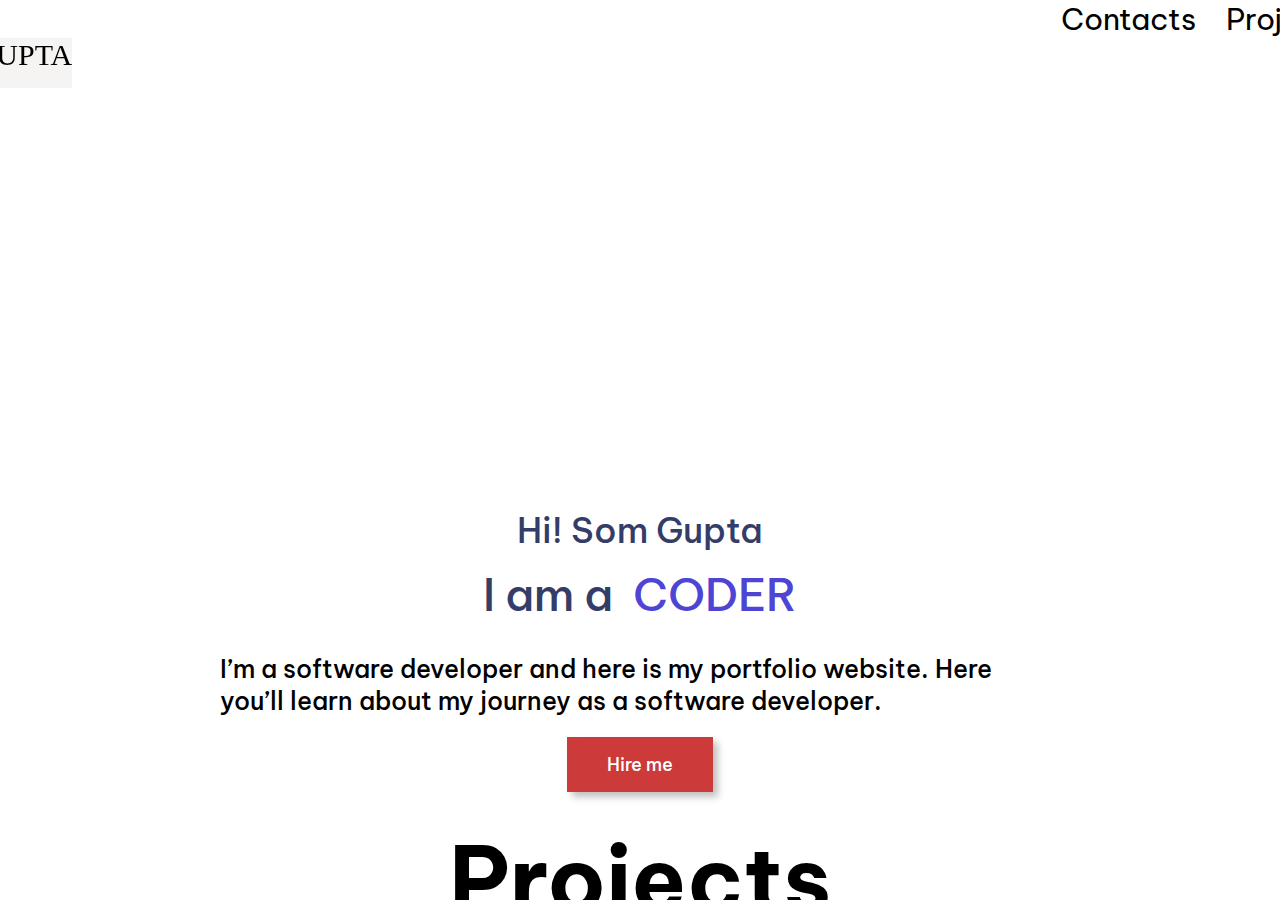
==== index.html @ c1b3ea1c "adding projects and skills section" ====
<!DOCTYPE html>
<html lang="en">
<head>
    <meta charset="UTF-8">
    <meta name="viewport" content="width=device-width, initial-scale=1.0">
    <link rel="stylesheet" href="https://cdnjs.cloudflare.com/ajax/libs/font-awesome/6.4.2/css/all.min.css" integrity="sha512-z3gLpd7yknf1YoNbCzqRKc4qyor8gaKU1qmn+CShxbuBusANI9QpRohGBreCFkKxLhei6S9CQXFEbbKuqLg0DA==" crossorigin="anonymous" referrerpolicy="no-referrer" />
    <link rel="stylesheet" href="style.css">
    
    <title>My Portfolio</title>
</head>
<body>
 
<div class="wrapper">
<div id="home">
<div class="nav-bar">
    <div class="nav-left">
        <div ><a href=#home><i class="fa-solid fa-arrow-up"></i></a></div>
        <div ><a href="#skills">Skills</a></div>
        <div ><a href="#projects">Projects</a></div>
        <div ><a href="Contacts">Contacts</a></div>
</div>
<div class="nav-right">
    <div class="first"><img src="../Images/Som.png"></div>
<div class="text">OM</div>
<div class="last"><img src="../Images/Gupta.png"></div>
<div class="text">UPTA</div>
</div>
</div>
<div class="hero-section">
    <div class="hero-center">

    </div>
    <div class="hero-down">
        <div class="hero-content">
            <div class="hero-section-heading">Hi! Som Gupta</div>
            
            <div class="hero-section-heading hero-section-sub-heading">
               I am a <span class="role"></span>
            </div>

          <div class="hero-section-description">
                I’m a software developer and here is my portfolio website. Here you’ll
                learn about my journey as a software developer.
            </div>
            
            <div class="btn-pink" id="btn">Hire me</div>

        </div>
    </div>
</div>


    
</div>






<div id="projects">
    <h2 class="page-header">Projects</h2>

    <div class="project-container">
        <div class="project-card" id="project1">
            <div class="project-number project-number-right">01</div>
            <div class="project-content project-content-left">

                <div class="project-skills-container">
                    <img class="project-skill" src="../Images/stack/HTML.png" alt="" />
                    <img class="project-skill" src="../Images/stack/CSS.png" alt="" />
                    <img class="project-skill" src="../Images/stack/Javascript.svg" alt="" />
                    <img class="project-skill" src="../Images/stack/Express.png" alt="" />
                    <img class="project-skill" src="../Images/stack/NextJsCircle.png" alt="" />
                    <img class="project-skill" src="../Images/stack/Tailwind.png" alt="" />
                    <img class="project-skill" src="../Images/stack/NodeJs.svg" alt="" />
                    <img class="project-skill" src="../Images/stack/MongoDB.svg" alt="" />
                    <img class="project-skill" src="../Images/stack/Redux.svg" alt="" />
                    <img class="project-skill" src="../Images/stack/Vercel.svg" alt="" />
                </div>

                <h2 class="project-heading">Tint & Orange</h2>

                <p class="project-subHeading">Its is a car modification copany 
                    which provide you sheets to protect your car from scratch
                </p>
                <div class="btn-grp">
                    <button class="btn-pink btn-project">Read More</button>
                    <a href="">
                    <i title="GitHubLink" class="fa-brands fa-github icon"></i>
                    </a>
                    <a href="">
                    <i title="Live Link" class="fa-solid fa-link icon"></i>
                    </a>
                </div>
            </div>
        </div>

        <div class="project-card" id="project2">
          <div class="project-number project-number-left">02</div>
          <div class="project-content project-content-right">
            <div class="project-skill-container">
              <img class="project-skill" src="../Images/stack/HTML.png" alt="" />
              <img class="project-skill" src="../Images/stack/CSS.png" alt="" />
              <img class="project-skill" src="../Images/stack/Javascript.svg" alt="" />
              <img class="project-skill" src="../Images/stack/NextJsCircle.png" alt="" />
              <img class="project-skill" src="../Images/stack/Tailwind.png" alt="" />
              <img class="project-skill" src="../Images/stack/Redux.svg" alt="" />
<img class="project-skill" src="../Images/stack/Vercel.svg" alt="" />
            </div>
            <h2 class="project-heading">Breaking Copyrights</h2>
            <p class="project-sub-heading">
        A platform to download copyrights free youtube music
            </p>
            <div class="btn-group">
              <button class="btn-pink btn-project">Read More</button>
        <a href="">
                <i title="GitHubLink" class="fa-brands fa-github icon"></i>
              </a>
              <a href="">
                <i title="Live Link" class="fa-solid fa-link icon"></i>
              </a>
            </div>
          </div>
        </div>
  
        <div class="project-card" id="project3">
          <div class="project-number project-number-right">03</div>
          <div class="project-content project-content-left">
            <div class="project-skill-container">
              <img class="project-skill" src="../Images/stack/HTML.png" alt="" />
              <img class="project-skill" src="../Images/stack/CSS.png" alt="" />
              <img class="project-skill" src="../Images/stack/Javascript.svg" alt="" />
              <img class="project-skill" src="../Images/stack/NextJsCircle.png" alt="" />
              <img class="project-skill" src="../Images/stack/Tailwind.png" alt="" />
              <img class="project-skill" src="../Images/stack/Vercel.svg" alt="" />
            </div>
  
            <h2 class="project-heading">Isha Tattva</h2>
            <p class="project-sub-heading">
              A Website for interior designer to showcase her works and samples
            </p>
            <div class="btn-group">
              <button class="btn-pink btn-project">Read More</button>
              <a href="">
                <i title="GitHubLink" class="fa-brands fa-github icon"></i>
              </a>
              <a href="">
                <i title="Live Link" class="fa-solid fa-link icon"></i>
              </a>
            </div>
          </div>
        </div>
  
        <div class="project-card" id="project4">
          <div class="project-number project-number-left">04</div>
          <div class="project-content project-content-right">
            <div class="project-skill-container">
              <img class="project-skill" src="../Images/stack/NextJsCircle.png" alt="" />
              <img class="project-skill" src="../Images/stack/Tailwind.png" alt="" />
              <img class="project-skill" src="../Images/stack/Vercel.svg" alt="" />
            </div>
            <h2 class="project-heading">Granit</h2>
            <p class="project-sub-heading">
              A architectural website to plan your building or home (Hebrew
              Language)
            </p>
            <div class="btn-group">
              <button class="btn-pink btn-project">Read More</button>
              <a href="">
                <i title="GitHubLink" class="fa-brands fa-github icon"></i>
              </a>
              <a href="">
                <i title="Live Link" class="fa-solid fa-link icon"></i>
              </a>
            </div>
          </div>
        </div>
    </div>

</div>

<div id="skills" class="container skills-container ">
  <div class="skill-fade-text">Skills</div>

  <div class="skill-container-left">
    <h2 class="skill-heading">
      <span class="caps">M</span>e and
      <br />
      MyTech Stack
    </h2>

    <div class="skill-subHeading">
      <p>
        Hi Everyone My name is John Doe I am a Full Stack Web Developer I
        have been working for last 3 Years and Currently I am working with a
        Budding Startup in USA and a full Time Freelancer. Currently I am
        working on NextJs and Making Beautiful UI-UX are my fey features
      </p>
      <p>
        Lorem ipsum dolor, sit amet consectetur adipisicing elit. Non
        doloremque aspernatur, maiores voluptatum minus laudantium?
        Perspiciatis accusamus minima porro dolores necessitatibus, magni
        dolorem et qui veniam nulla sequi molestiae maxime.
      </p>
      <p>
        Lorem ipsum dolor sit amet consectetur adipisicing elit. Quis quidem
        quos ullam veritatis voluptates tenetur qui ipsa nulla culpa itaque?
      </p>
    </div>
  </div>

  <div class="skill-container-right">
    <img src="../Images/userAsset/blob vector.png" class="blob-style" alt="" />

    <img src="../Images/stack/HTML.png" alt="" class="skills-logo" />
    <img src="../Images/stack/CSS.png" alt="" class="skills-logo" />
    <img src="../Images/stack/Javascript.svg" alt="" class="skills-logo" />
    <img src="../Images/stack/React.png" alt="" class="skills-logo" />
    <img src="../Images/stack/NodeJs.svg" alt="" class="skills-logo" />
    <img src="../Images/stack/Next.svg" alt="" class="skills-logo" />
    <img src="../Images/stack/Redux.svg" alt="" class="skills-logo" />
    <img src="../Images/stack/Tailwind.png" alt="" class="skills-logo" />
    <img src="../Images/stack/Bootstrap.svg" alt="" class="skills-logo" />
    <img src="../Images/stack/MaterialUI.svg" alt="" class="skills-logo" />
    <img src="../Images/stack/Express.png" alt="" class="skills-logo" />
    <img src="../Images/stack/Git.svg" alt="" class="skills-logo" />
    <img src="../Images/stack/Github.svg" alt="" class="skills-logo" />
    <img src="../Images/stack/Graphql.svg" alt="" class="skills-logo" />
    <img src="../Images/stack/MongoDB.svg" alt="" class="skills-logo" />
    <img src="../Images/stack/Vercel.svg" alt="" class="skills-logo" />
    <img src="../Images/stack/ChartJs.svg" alt="" class="skills-logo" />
    <img src="../Images/stack/Bash.svg" alt="" class="skills-logo" />
    <img src="../Images/stack/Docker.svg" alt="" class="skills-logo" />
    <img src="../Images/stack/K8s.svg" alt="" class="skills-logo" />
  </div>



</div>










    </div>
</body>
</html>
---- style.css ----
@import url("https://fonts.googleapis.com/css2?family=Be+Vietnam+Pro:wght@300&display=swap");
*{
    margin: 0;
    padding: 0;
    box-sizing: border-box;
    font-family: "Be Vietnam Pro", sans-serif;
    scroll-behavior: smooth;
 
}
.wrapper{
    /* background-color: #f3efef; */
    height:100vh;
    overflow-y:auto;
    overflow-x: hidden;
   
}
#home{
    /* background-color: #A1A1A1; */
    width:1200px;
    margin:0 auto;
   
 

}
.fa-solid{
    position: fixed;
    font-weight: bold;
    
}
.fa-solid:hover{
    font-size: 35px;
}
.nav-right{
    display: flex;
    justify-content: baseline;
    margin-left: -15%;
    /* margin-top: 40px; */
  
    width: 20px;
    transform: scale(1);
    height: 45px;
    /* position: relative; */
    position: fixed;
    
   
     
}
.first img{
    width: 50px;
    height: 50px;
    
    
    }
    .last img{
        width: 50px;
        height: 50px;
     
         
    }
.nav-right{
    animation: animation 4s ease infinite ;
}
@keyframes animation{
  50%{
    transform: scaleX(1.16);
    box-shadow: 10px 10px 30px;
color:#1535d5; ;
  }


}


.text{
font-size: 30px;
font-family: cursive;
background-color: rgb(246, 243, 243);
height: 50px;


}
.nav-left{
    display: flex;
    flex-direction: row-reverse;
    
    gap: 30px;
    margin-right: -20%;
    font-size: 30px;
}
.nav-left div a{

    text-decoration: none;
    
    color: black;
}
.nav-left div a:hover{
    text-decoration: underline;
}

.hero-section{

    display: flex;
    justify-content: center;
    flex-direction: column;
    align-items: center;
    gap: 100px;
    
}
.hero-center{
    height: 350px;
    width: 350px;
    border-radius: 50%;
    
    background-image: url(../Images/userAsset/UserImage.png);
    object-fit: cover;
    transform: scale(1);
    margin: 10px;
    animation: anim 6s ease infinite;
   
}

@keyframes anim{
    0%{
transform: scale(1);

    }
    50%{
        transform: scale(1.1);
        box-shadow: 10px 10px 40px;
    }
    100%{
        transform: scale(1);
    }
}
.hero-content{
display: flex;
flex-direction: column;
gap: 20px;
justify-content: center;
align-items: center;


}
.hero-section-heading{
    font-size: 35px;
    color: #343d68;
    font-weight: 500;
}



.hero-section-sub-heading{
    font-size: 45px;
    line-height: 45px;
}

.hero-section-description{
    margin-top: 1rem;
    width: 70%;
    font-weight: 500;
    font-size:25px ;
}
.role::before {
    content: "CODER";
    animation: animate ease-in  infinite 5s;
    padding-left: 10px;
    color:rgb(78,69,213);
}

@keyframes animate {

    0% {
        content: "CODER";
        
    }

    50% {
        content: "DEVELOPER";
       
    }

    75% {
        content: "PROGRAMMER";
       
    }
}

.btn-pink {
    background-color: rgb(204, 58, 58);
    width: fit-content;
    
    color: white;
    padding: 0.8rem 2.3rem;
    box-shadow: 5px 5px 7px 0px #0000003f;
    font-size: 18px;
    cursor: pointer;
    transition: all 0.5s;
    font-weight: 500;
    border: solid 3px transparent;
    position: relative;
    z-index: 1;
  }
  .btn-pink::before {
    content: "";
    position: absolute;
    background-color: #fff;
    top: 0px;
    left: 0;
    right: 0;
    bottom: 0px;
    z-index: -1;
    transform: scaleX(0);
    transform-origin: left;
    transition: all 0.8s;
  }
  .btn-pink:hover::before {
    transform: scaleX(1);
  }
  .btn-pink:hover {
    border: solid 3px var(--bgOrange);
    color: black;
  }
  .project-section{
    background-color: rgb(231,231,231);
    margin-top:4rem;
  }

  .page-header{
    color:var(--bgOrange);
    font-size:90px;
    text-align:center;
    padding-top:30px;
  }
  .project-container{
    max-width: 1200px;
    margin:0 auto;
    padding:3rem 0;

    display:flex;
    flex-direction:column;
    gap:120px;
  }

  .project-card{
    width:90%;
    height:550px;
    background-image: url(../images/projects/Project1.png);
    background-size: cover;
    /* background-repeat: no-repeat; */
    position:relative;
    box-shadow:0px 0px 40px #1f1f1f;
  }

  .project-card::after{
    content:"";
    position:absolute;
    top:0;
    left:0;
    right:0;
    bottom:0;
    background-color: #1f1f1f9a;
    z-index:0;
    /* transform: scaleX(1); */
  }

  .project-card::before{
    content:"";
    position:absolute;
    top:0;
    left:0;
    right:0;
    bottom:0;
    background: linear-gradient(45deg, #343d68, #343d68be, #343d687c);
    transform:scaleX(0);
    transform-origin: left;
    transition: all 0.4s;
    z-index:1;
  }

  .project-card:hover::before{
    transform:scaleX(1);
  }

  .project-number{
    position:absolute;
    font-size:200px;
    font-weight:600;
    color:white;
    z-index:10;
    /* display:none; */
    opacity: 0;
  }

  .project-card:hover .project-number{
    /* display:block; */
    opacity: 1;
  }

  .project-number-right{
    right:-40px;
    top:-45px;
  }

  .project-number-left{
    left:-40px;
    top:-45px;
  }

  .project-content{
    position:absolute;
    display:flex;
    flex-direction:column;
    color:white;
    padding:2em;
    bottom:20%;
    z-index:5;
    gap:1em;
    transition:all 0.4s;
  }


  .project-content-left{ 
    left:10%;
  }

  .project-content-right{ 
    right:10%;
  }

  .project-skills-container{
    width:60%;
    display:flex;
    gap:10px;
    flex-wrap:wrap;
  
  }

  .project-skill{
    width:40px;
  }

  .project-heading{
    font-size:50px;
    font-weight: bold;
    line-height:3rem;
  }
  
  .project-subHeading{
    width:70%;
    font-size:16px;
    font-style: italic;
  }


  .btn-grp{
    display:flex;
    gap:0.9rem;
    align-items:center;
  }

  .btn-project:hover{
    border:none;
  }

  .icon{
    cursor:pointer;
    color:white;
    font-size:35px;
    transition:all 0.4s;
  }

  .icon:hover{
    color:var(--bgOrange);
  }

  .project-card:hover .project-content{
    transform:scale(1.1);
  }

  #project1{
    background-image: url(../images/projects/Project1.png);
  }

  #project2{
    margin-left:120px;
    background-image: url(../images/projects/Project2.png);
  }
  #project3{
    background-image: url(../images/projects/Project3.png);
  }
  #project4{
    margin-left:120px;
    background-image: url(../images/projects/Project4.png);
  }

  @media (max-width:900px) {
    .nav-items{
      display: none;
    }
    .skills-container{
      flex-wrap: wrap;
    }
.faded-text{
  font-size: 3em;
  left: 10%;
  bottom: 10%;
}
    .hero-section{
      flex-wrap: wrap;
    }
    .page-header {
      padding-top: 30px;
      color: var(--bgOrange);
      text-align: center;
      font-size: 40px;
    }
    .project-container {
      padding: 5px;
      margin: 10px;
      gap: 60px;
    }
    .project-card {
      width: 100%;
      height: 300px;
    }
    .project-card {
      background-size: cover;
      background-position: center;
    }
    .project-content {
      scale: 0.5;
      bottom: 0;
      left: 0;
      right: 0;
      top: 0;
    }
    .project-content-left {
      left: 0;
    }
    .project-heading {
      font-size: 40px;
      width: 100%;
    }
    .project-sub-heading {
      width: 100%;
    }
    #project2 {
      margin-left: 0;
    }
    #project4 {
      margin-left: 0;
    }
    .project-skill-container {
      width: 100%;
    }
    .project-skill {
      width: 35px;
    }
    .project-card:hover .project-number {
      display: none;
    }
    .project-card:hover .project-content {
      scale: 0.55;
    }
  }

  .skills-container{
    position:relative;
    display:flex;
    padding:5rem;
    margin:10rem auto;
    gap:30px;
  }

.skill-container-left{
  width:50%;
  display:flex;
  flex-direction:column;
}

.skill-container-right{
  display:flex;
  flex-wrap:wrap;
  width:50%;
  position:relative;
  gap:2rem;
  justify-content: center;
}

.skill-fade-text{
  position:absolute;
  font-size:15em;
  font-style:bold;
  color:rgb(231,231,231);
  bottom:-34.5%;
  right:-45%;
  user-select:none;
  overflow-y:hidden;
}

.blob-style{
  position:absolute;
  top:50%;
  left:50%;
  z-index:-5;
  
  transform:translate(-50%, -50%);
  animation: blobAnimate 3s linear infinite;
}

@keyframes blobAnimate {
  50%{
    top:54%;
    left:46%;
    
  }
}

.skills-logo{
  width:90px;
  transition:all 0.5s;
}

.skills-logo:hover{
  transform:scale(1.2);
}

.skill-heading{
  font-size:50px;
  font-style: bold;
  color: var(--bgOrange);
  line-height: 50px;
}

.caps{
  font-size:90px;
}

.skill-subHeading{
  margin-top: 1rem;
  width:85%;
  text-align: justify;
}

.skill-subHeading p{
  margin:15px 0;
}.project-section{
    background-color: rgb(231,231,231);
    margin-top:4rem;
  }

  .page-header{
    color:var(--bgOrange);
    font-size:90px;
    text-align:center;
    padding-top:30px;
  }
  .project-container{
    max-width: 1200px;
    margin:0 auto;
    padding:3rem 0;

    display:flex;
    flex-direction:column;
    gap:120px;
  }

  .project-card{
    width:90%;
    height:550px;
    background-image: url(../images/projects/Project1.png);
    background-size: cover;
    /* background-repeat: no-repeat; */
    position:relative;
    box-shadow:0px 0px 40px #1f1f1f;
  }

  .project-card::after{
    content:"";
    position:absolute;
    top:0;
    left:0;
    right:0;
    bottom:0;
    background-color: #1f1f1f9a;
    z-index:0;
    /* transform: scaleX(1); */
  }

  .project-card::before{
    content:"";
    position:absolute;
    top:0;
    left:0;
    right:0;
    bottom:0;
    background: linear-gradient(45deg, #343d68, #343d68be, #343d687c);
    transform:scaleX(0);
    transform-origin: left;
    transition: all 0.4s;
    z-index:1;
  }

  .project-card:hover::before{
    transform:scaleX(1);
  }

  .project-number{
    position:absolute;
    font-size:200px;
    font-weight:600;
    color:white;
    z-index:10;
    /* display:none; */
    opacity: 0;
  }

  .project-card:hover .project-number{
    /* display:block; */
    opacity: 1;
  }

  .project-number-right{
    right:-40px;
    top:-45px;
  }

  .project-number-left{
    left:-40px;
    top:-45px;
  }

  .project-content{
    position:absolute;
    display:flex;
    flex-direction:column;
    color:white;
    padding:2em;
    bottom:20%;
    z-index:5;
    gap:1em;
    transition:all 0.4s;
  }


  .project-content-left{ 
    left:10%;
  }

  .project-content-right{ 
    right:10%;
  }

  .project-skills-container{
    width:60%;
    display:flex;
    gap:10px;
    flex-wrap:wrap;
  
  }

  .project-skill{
    width:40px;
  }

  .project-heading{
    font-size:50px;
    font-weight: bold;
    line-height:3rem;
  }
  
  .project-subHeading{
    width:70%;
    font-size:16px;
    font-style: italic;
  }


  .btn-grp{
    display:flex;
    gap:0.9rem;
    align-items:center;
  }

  .btn-project:hover{
    border:none;
  }

  .icon{
    cursor:pointer;
    color:white;
    font-size:35px;
    transition:all 0.4s;
  }

  .icon:hover{
    color:var(--bgOrange);
  }

  .project-card:hover .project-content{
    transform:scale(1.1);
  }

  #project1{
    background-image: url(../images/projects/Project1.png);
  }

  #project2{
    margin-left:120px;
    background-image: url(../images/projects/Project2.png);
  }
  #project3{
    background-image: url(../images/projects/Project3.png);
  }
  #project4{
    margin-left:120px;
    background-image: url(../images/projects/Project4.png);
  }

  @media (max-width:900px) {
    .nav-items{
      display: none;
    }
    .skills-container{
      flex-wrap: wrap;
    }
.faded-text{
  font-size: 3em;
  left: 10%;
  bottom: 10%;
}
    .hero-section{
      flex-wrap: wrap;
    }
    .page-header {
      padding-top: 30px;
      color: var(--bgOrange);
      text-align: center;
      font-size: 40px;
    }
    .project-container {
      padding: 5px;
      margin: 10px;
      gap: 60px;
    }
    .project-card {
      width: 100%;
      height: 300px;
    }
    .project-card {
      background-size: cover;
      background-position: center;
    }
    .project-content {
      scale: 0.5;
      bottom: 0;
      left: 0;
      right: 0;
      top: 0;
    }
    .project-content-left {
      left: 0;
    }
    .project-heading {
      font-size: 40px;
      width: 100%;
    }
    .project-sub-heading {
      width: 100%;
    }
    #project2 {
      margin-left: 0;
    }
    #project4 {
      margin-left: 0;
    }
    .project-skill-container {
      width: 100%;
    }
    .project-skill {
      width: 35px;
    }
    .project-card:hover .project-number {
      display: none;
    }
    .project-card:hover .project-content {
      scale: 0.55;
    }
  }

  .skills-container{
    position:relative;
    display:flex;
    padding:5rem;
    margin:10rem auto;
    gap:30px;
  }

.skill-container-left{
  width:50%;
  display:flex;
  flex-direction:column;
}

.skill-container-right{
  display:flex;
  flex-wrap:wrap;
  width:50%;
  position:relative;
  gap:2rem;
  justify-content: center;
}

.skill-fade-text{
  position:absolute;
  font-size:15em;
  font-style:bold;
  color:rgb(231,231,231);
  bottom:-34.5%;
  right:15%;
  user-select:none;
  overflow-y:hidden;
}

.blob-style{
  position:absolute;
  top:50%;
  left:50%;
  z-index:-5;
  
  transform:translate(-50%, -50%);
  animation: blobAnimate 3s linear infinite;
}

@keyframes blobAnimate {
  50%{
    top:54%;
    left:46%;
    
  }
}

.skills-logo{
  width:90px;
  transition:all 0.5s;
}

.skills-logo:hover{
  transform:scale(1.2);
}

.skill-heading{
  font-size:50px;
  font-style: bold;
  color: var(--bgOrange);
  line-height: 50px;
}

.caps{
  font-size:90px;
}

.skill-subHeading{
  margin-top: 1rem;
  width:85%;
  text-align: justify;
}

.skill-subHeading p{
  margin:15px 0;
}
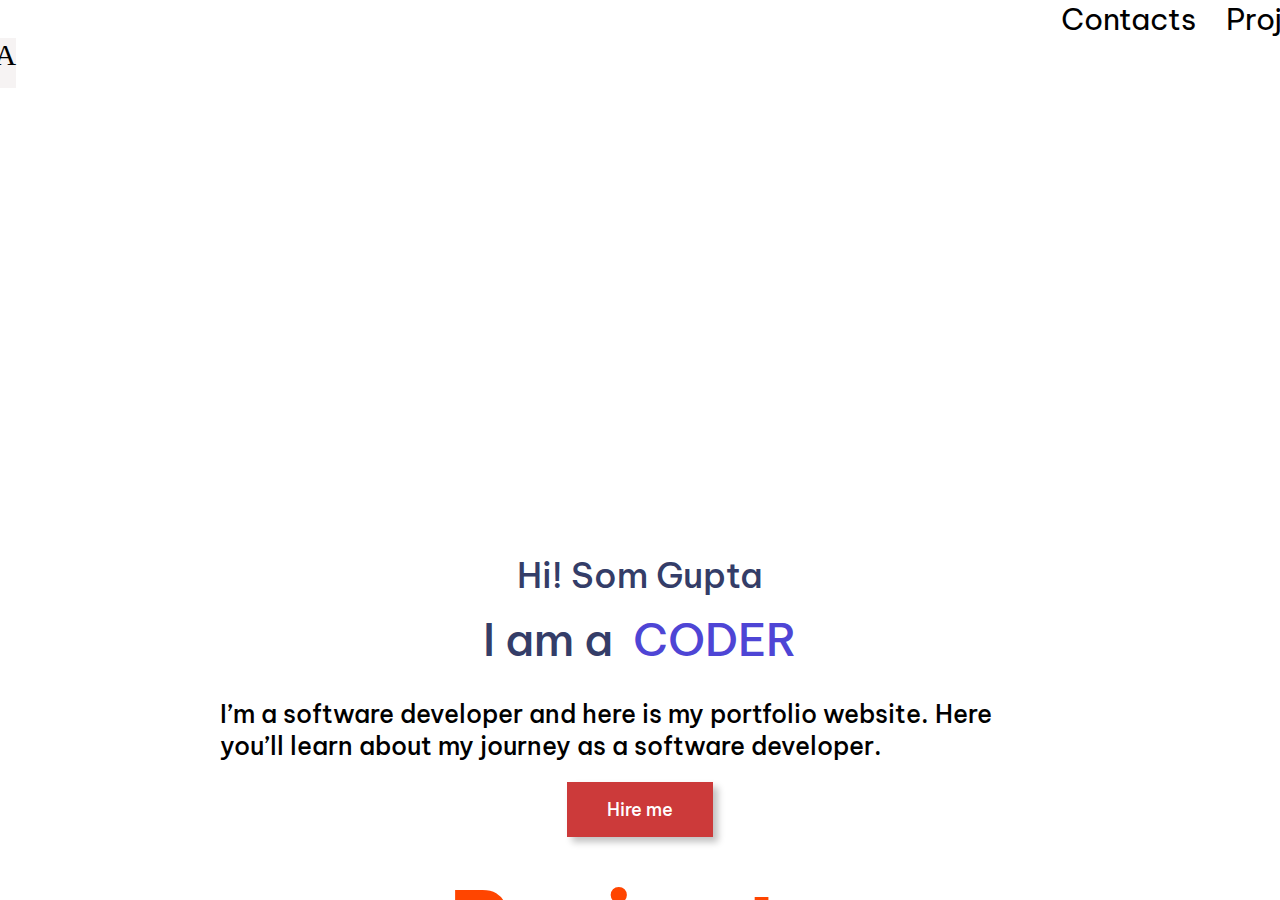
==== commit 626b0b4e: "adding images" ====
--- a/index.html
+++ b/index.html
@@ -14,10 +14,10 @@
 <div id="home">
 <div class="nav-bar">
     <div class="nav-left">
-        <div ><a href=#home><i class="fa-solid fa-arrow-up"></i></a></div>
-        <div ><a href="#skills">Skills</a></div>
-        <div ><a href="#projects">Projects</a></div>
-        <div ><a href="Contacts">Contacts</a></div>
+        <div class="nav-items" ><a href=#home><i class="fa-solid fa-arrow-up"></i></a></div>
+        <div class="nav-items" ><a href="#skills">Skills</a></div>
+        <div class="nav-items"><a href="#projects">Projects</a></div>
+        <div class="nav-items"><a href="Contacts">Contacts</a></div>
 </div>
 <div class="nav-right">
     <div class="first"><img src="../Images/Som.png"></div>
--- a/style.css
+++ b/style.css
@@ -16,7 +16,7 @@
 }
 #home{
     /* background-color: #A1A1A1; */
-    width:1200px;
+   max-width:1200px;
     margin:0 auto;
    
  
@@ -36,23 +36,23 @@
     margin-left: -15%;
     /* margin-top: 40px; */
   
-    width: 20px;
+    width: 1.4rem;
     transform: scale(1);
     height: 45px;
     /* position: relative; */
-    position: fixed;
+    /* position: fixed; */
     
    
      
 }
 .first img{
-    width: 50px;
+    max-width: 50px;
     height: 50px;
     
     
     }
     .last img{
-        width: 50px;
+        max-width: 50px;
         height: 50px;
      
          
@@ -217,16 +217,38 @@
     transform: scaleX(1);
   }
   .btn-pink:hover {
-    border: solid 3px var(--bgOrange);
+    border: solid 3px rgb(204, 58, 58);
     color: black;
   }
+@media (max-width:900px){
+.nav-right
+{
+    margin-left: 5%;
+
+}
+
+
+
+
+}
+
+
+
+
+
+
+
+
+
+
+
   .project-section{
     background-color: rgb(231,231,231);
     margin-top:4rem;
   }
 
   .page-header{
-    color:var(--bgOrange);
+    color:rgb(204, 58, 58);
     font-size:90px;
     text-align:center;
     padding-top:30px;
@@ -370,7 +392,7 @@
   }
 
   .icon:hover{
-    color:var(--bgOrange);
+    color:rgb(204, 58, 58);;
   }
 
   .project-card:hover .project-content{
@@ -400,7 +422,7 @@
     .skills-container{
       flex-wrap: wrap;
     }
-.faded-text{
+.skill-fade-text{
   font-size: 3em;
   left: 10%;
   bottom: 10%;
@@ -410,7 +432,7 @@
     }
     .page-header {
       padding-top: 30px;
-      color: var(--bgOrange);
+      color: rgb(204, 58, 58);;
       text-align: center;
       font-size: 40px;
     }
@@ -528,7 +550,7 @@
 .skill-heading{
   font-size:50px;
   font-style: bold;
-  color: var(--bgOrange);
+  color: rgb(204, 58, 58);;
   line-height: 50px;
 }
 
@@ -550,7 +572,7 @@
   }
 
   .page-header{
-    color:var(--bgOrange);
+    color:orangered;
     font-size:90px;
     text-align:center;
     padding-top:30px;
@@ -694,7 +716,7 @@
   }
 
   .icon:hover{
-    color:var(--bgOrange);
+    color:orangered;
   }
 
   .project-card:hover .project-content{
@@ -718,8 +740,8 @@
   }
 
   @media (max-width:900px) {
-    .nav-items{
-      display: none;
+    .nav-left{
+     flex-wrap: wrap;
     }
     .skills-container{
       flex-wrap: wrap;
@@ -734,7 +756,7 @@
     }
     .page-header {
       padding-top: 30px;
-      color: var(--bgOrange);
+      color: orangered
       text-align: center;
       font-size: 40px;
     }
@@ -852,7 +874,7 @@
 .skill-heading{
   font-size:50px;
   font-style: bold;
-  color: var(--bgOrange);
+  color: rgb(204, 58, 58);
   line-height: 50px;
 }
 
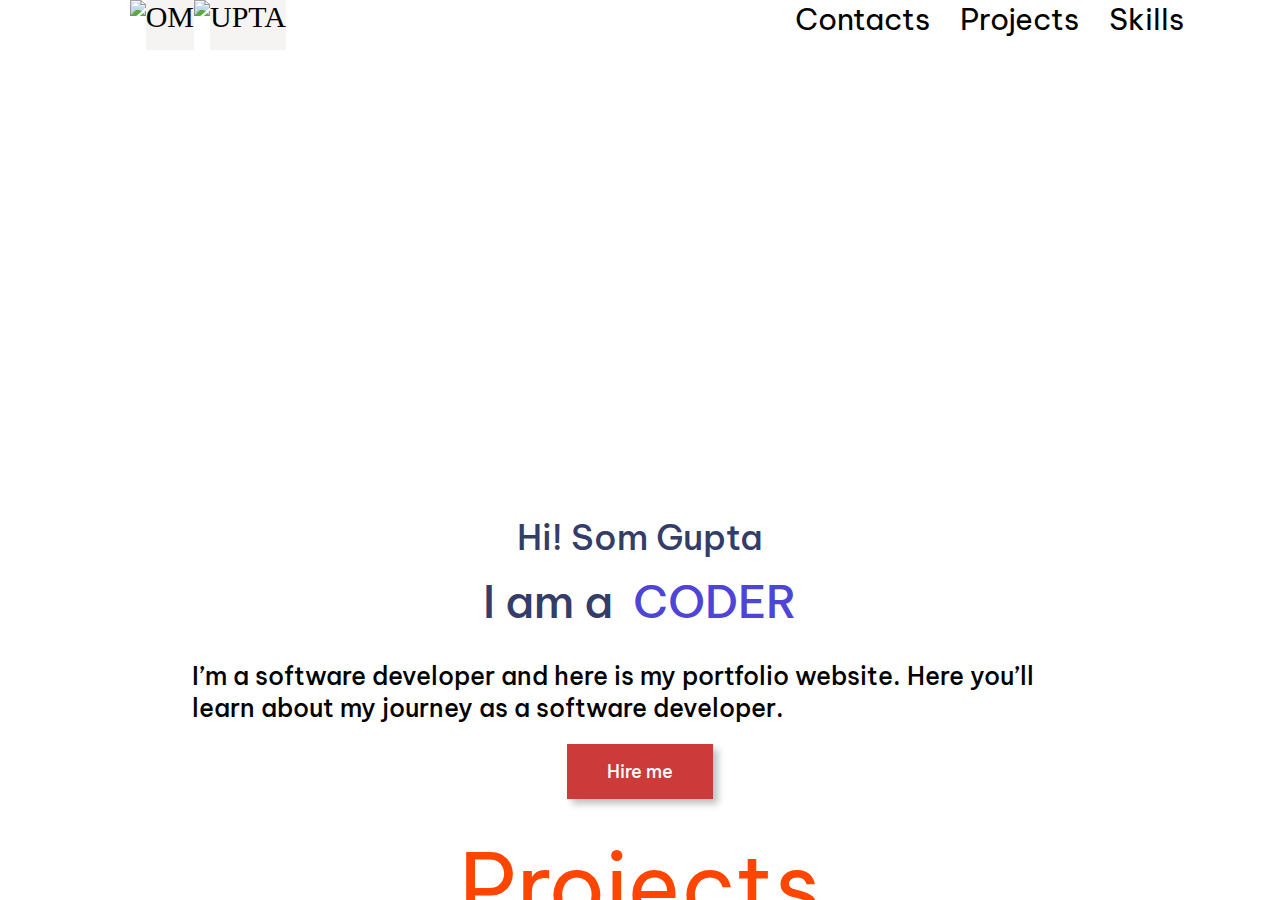
==== commit 3ad7183c: "making website responsive" ====
--- a/index.html
+++ b/index.html
@@ -59,7 +59,7 @@
 
 
 <div id="projects">
-    <h2 class="page-header">Projects</h2>
+    <div class="page-header">Projects</div>
 
     <div class="project-container">
         <div class="project-card" id="project1">
@@ -69,20 +69,18 @@
                 <div class="project-skills-container">
                     <img class="project-skill" src="../Images/stack/HTML.png" alt="" />
                     <img class="project-skill" src="../Images/stack/CSS.png" alt="" />
-                    <img class="project-skill" src="../Images/stack/Javascript.svg" alt="" />
-                    <img class="project-skill" src="../Images/stack/Express.png" alt="" />
-                    <img class="project-skill" src="../Images/stack/NextJsCircle.png" alt="" />
+        
+      
                     <img class="project-skill" src="../Images/stack/Tailwind.png" alt="" />
                     <img class="project-skill" src="../Images/stack/NodeJs.svg" alt="" />
-                    <img class="project-skill" src="../Images/stack/MongoDB.svg" alt="" />
-                    <img class="project-skill" src="../Images/stack/Redux.svg" alt="" />
+                  
                     <img class="project-skill" src="../Images/stack/Vercel.svg" alt="" />
                 </div>
 
-                <h2 class="project-heading">Tint & Orange</h2>
-
-                <p class="project-subHeading">Its is a car modification copany 
-                    which provide you sheets to protect your car from scratch
+                <h2 class="project-heading">SPOTIFY CLONE</h2>
+
+                <p class="project-subHeading"> A platform to download or listen free youtube music
+
                 </p>
                 <div class="btn-grp">
                     <button class="btn-pink btn-project">Read More</button>
@@ -102,15 +100,14 @@
             <div class="project-skill-container">
               <img class="project-skill" src="../Images/stack/HTML.png" alt="" />
               <img class="project-skill" src="../Images/stack/CSS.png" alt="" />
-              <img class="project-skill" src="../Images/stack/Javascript.svg" alt="" />
-              <img class="project-skill" src="../Images/stack/NextJsCircle.png" alt="" />
+              
               <img class="project-skill" src="../Images/stack/Tailwind.png" alt="" />
               <img class="project-skill" src="../Images/stack/Redux.svg" alt="" />
 <img class="project-skill" src="../Images/stack/Vercel.svg" alt="" />
             </div>
-            <h2 class="project-heading">Breaking Copyrights</h2>
+            <h2 class="project-heading">PARALLAX WEBSITE</h2>
             <p class="project-sub-heading">
-        A platform to download copyrights free youtube music
+        It is a website having parallax effect which shows its 3d nature.
             </p>
             <div class="btn-group">
               <button class="btn-pink btn-project">Read More</button>
@@ -131,14 +128,14 @@
               <img class="project-skill" src="../Images/stack/HTML.png" alt="" />
               <img class="project-skill" src="../Images/stack/CSS.png" alt="" />
               <img class="project-skill" src="../Images/stack/Javascript.svg" alt="" />
-              <img class="project-skill" src="../Images/stack/NextJsCircle.png" alt="" />
+              
               <img class="project-skill" src="../Images/stack/Tailwind.png" alt="" />
               <img class="project-skill" src="../Images/stack/Vercel.svg" alt="" />
             </div>
   
-            <h2 class="project-heading">Isha Tattva</h2>
+            <h2 class="project-heading">PORTFOLIO WEBSITE</h2>
             <p class="project-sub-heading">
-              A Website for interior designer to showcase her works and samples
+              A Website having transition and animation effects in the portfolio website
             </p>
             <div class="btn-group">
               <button class="btn-pink btn-project">Read More</button>
@@ -156,14 +153,14 @@
           <div class="project-number project-number-left">04</div>
           <div class="project-content project-content-right">
             <div class="project-skill-container">
-              <img class="project-skill" src="../Images/stack/NextJsCircle.png" alt="" />
+              <img class="project-skill" src="../Images/stack/HTML.png" alt="" />
+              <img class="project-skill" src="../Images/stack/CSS.png" alt="" />
               <img class="project-skill" src="../Images/stack/Tailwind.png" alt="" />
               <img class="project-skill" src="../Images/stack/Vercel.svg" alt="" />
             </div>
-            <h2 class="project-heading">Granit</h2>
+            <h2 class="project-heading">PET ADOPTION PAGE</h2>
             <p class="project-sub-heading">
-              A architectural website to plan your building or home (Hebrew
-              Language)
+             A Fully responsive pet adoption page
             </p>
             <div class="btn-group">
               <button class="btn-pink btn-project">Read More</button>
@@ -192,20 +189,16 @@
 
     <div class="skill-subHeading">
       <p>
-        Hi Everyone My name is John Doe I am a Full Stack Web Developer I
-        have been working for last 3 Years and Currently I am working with a
-        Budding Startup in USA and a full Time Freelancer. Currently I am
-        working on NextJs and Making Beautiful UI-UX are my fey features
+        Hi Everyone My name is Som Gupta I am a  Web Developer I
+        have been working for last 1 Years and Currently I am  a
+        trainee in SDC-SI in GHAZIABAD and a Engineering student in A.K.G.E.C. Currently I am
+        working on Javascript and Making Beautiful Dynamic and animated Website are my key features
       </p>
       <p>
-        Lorem ipsum dolor, sit amet consectetur adipisicing elit. Non
-        doloremque aspernatur, maiores voluptatum minus laudantium?
-        Perspiciatis accusamus minima porro dolores necessitatibus, magni
-        dolorem et qui veniam nulla sequi molestiae maxime.
+       I have have a deep understanding of HTML, CSS, and JavaScript, which are the foundational technologies for web development.
       </p>
       <p>
-        Lorem ipsum dolor sit amet consectetur adipisicing elit. Quis quidem
-        quos ullam veritatis voluptates tenetur qui ipsa nulla culpa itaque?
+       I also have ability to create web designs that adapt seamlessly to different screen sizes and devices, ensuring a consistent user experience across platforms.
       </p>
     </div>
   </div>
@@ -216,23 +209,15 @@
     <img src="../Images/stack/HTML.png" alt="" class="skills-logo" />
     <img src="../Images/stack/CSS.png" alt="" class="skills-logo" />
     <img src="../Images/stack/Javascript.svg" alt="" class="skills-logo" />
-    <img src="../Images/stack/React.png" alt="" class="skills-logo" />
-    <img src="../Images/stack/NodeJs.svg" alt="" class="skills-logo" />
-    <img src="../Images/stack/Next.svg" alt="" class="skills-logo" />
-    <img src="../Images/stack/Redux.svg" alt="" class="skills-logo" />
+   
     <img src="../Images/stack/Tailwind.png" alt="" class="skills-logo" />
     <img src="../Images/stack/Bootstrap.svg" alt="" class="skills-logo" />
-    <img src="../Images/stack/MaterialUI.svg" alt="" class="skills-logo" />
-    <img src="../Images/stack/Express.png" alt="" class="skills-logo" />
+   
     <img src="../Images/stack/Git.svg" alt="" class="skills-logo" />
     <img src="../Images/stack/Github.svg" alt="" class="skills-logo" />
-    <img src="../Images/stack/Graphql.svg" alt="" class="skills-logo" />
-    <img src="../Images/stack/MongoDB.svg" alt="" class="skills-logo" />
+    <img src="../Images/stack/vscode.png" alt="" class="skills-logo" />
     <img src="../Images/stack/Vercel.svg" alt="" class="skills-logo" />
-    <img src="../Images/stack/ChartJs.svg" alt="" class="skills-logo" />
-    <img src="../Images/stack/Bash.svg" alt="" class="skills-logo" />
-    <img src="../Images/stack/Docker.svg" alt="" class="skills-logo" />
-    <img src="../Images/stack/K8s.svg" alt="" class="skills-logo" />
+    
   </div>
 
 
--- a/style.css
+++ b/style.css
@@ -10,13 +10,14 @@
 .wrapper{
     /* background-color: #f3efef; */
     height:100vh;
+    width: 100%;
     overflow-y:auto;
     overflow-x: hidden;
    
 }
 #home{
     /* background-color: #A1A1A1; */
-   max-width:1200px;
+   max-width:1400px;
     margin:0 auto;
    
  
@@ -29,6 +30,11 @@
 }
 .fa-solid:hover{
     font-size: 35px;
+}
+.nav-bar{
+    display: flex;
+    flex-direction: row-reverse;
+    justify-content: space-around;
 }
 .nav-right{
     display: flex;
@@ -111,7 +117,7 @@
     width: 350px;
     border-radius: 50%;
     
-    background-image: url(../Images/userAsset/UserImage.png);
+    background-image: url(../Images/userAsset/sompic.jpeg);
     object-fit: cover;
     transform: scale(1);
     margin: 10px;
@@ -400,24 +406,24 @@
   }
 
   #project1{
-    background-image: url(../images/projects/Project1.png);
+    background-image: url(../images/projects/spotifyclone.png);
   }
 
   #project2{
     margin-left:120px;
-    background-image: url(../images/projects/Project2.png);
+    background-image: url(../images/projects/parallax.png);
   }
   #project3{
-    background-image: url(../images/projects/Project3.png);
+    background-image: url(../images/projects/johndoe.png);
   }
   #project4{
     margin-left:120px;
-    background-image: url(../images/projects/Project4.png);
+    background-image: url(../images/projects/petadop.png);
   }
 
   @media (max-width:900px) {
     .nav-items{
-      display: none;
+     display: none;
     }
     .skills-container{
       flex-wrap: wrap;
@@ -590,7 +596,7 @@
   .project-card{
     width:90%;
     height:550px;
-    background-image: url(../images/projects/Project1.png);
+    background-image: url(../images/projects/spotifyclone.png);
     background-size: cover;
     /* background-repeat: no-repeat; */
     position:relative;
@@ -724,19 +730,19 @@
   }
 
   #project1{
-    background-image: url(../images/projects/Project1.png);
+    background-image: url(../images/projects/spotifyclone.png);
   }
 
   #project2{
     margin-left:120px;
-    background-image: url(../images/projects/Project2.png);
+    background-image: url(../images/projects/parallax.png);
   }
   #project3{
-    background-image: url(../images/projects/Project3.png);
+    background-image: url(../images/projects/johndoe.png);
   }
   #project4{
     margin-left:120px;
-    background-image: url(../images/projects/Project4.png);
+    background-image: url(../images/projects/petadop.png);
   }
 
   @media (max-width:900px) {
@@ -751,14 +757,14 @@
   left: 10%;
   bottom: 10%;
 }
+
     .hero-section{
       flex-wrap: wrap;
     }
     .page-header {
       padding-top: 30px;
       color: orangered
-      text-align: center;
-      font-size: 40px;
+     
     }
     .project-container {
       padding: 5px;
@@ -843,6 +849,11 @@
   user-select:none;
   overflow-y:hidden;
 }
+@media (max-width:900px) {
+.skill-fade-text{
+  font-size: 10em;
+}
+}
 
 .blob-style{
   position:absolute;
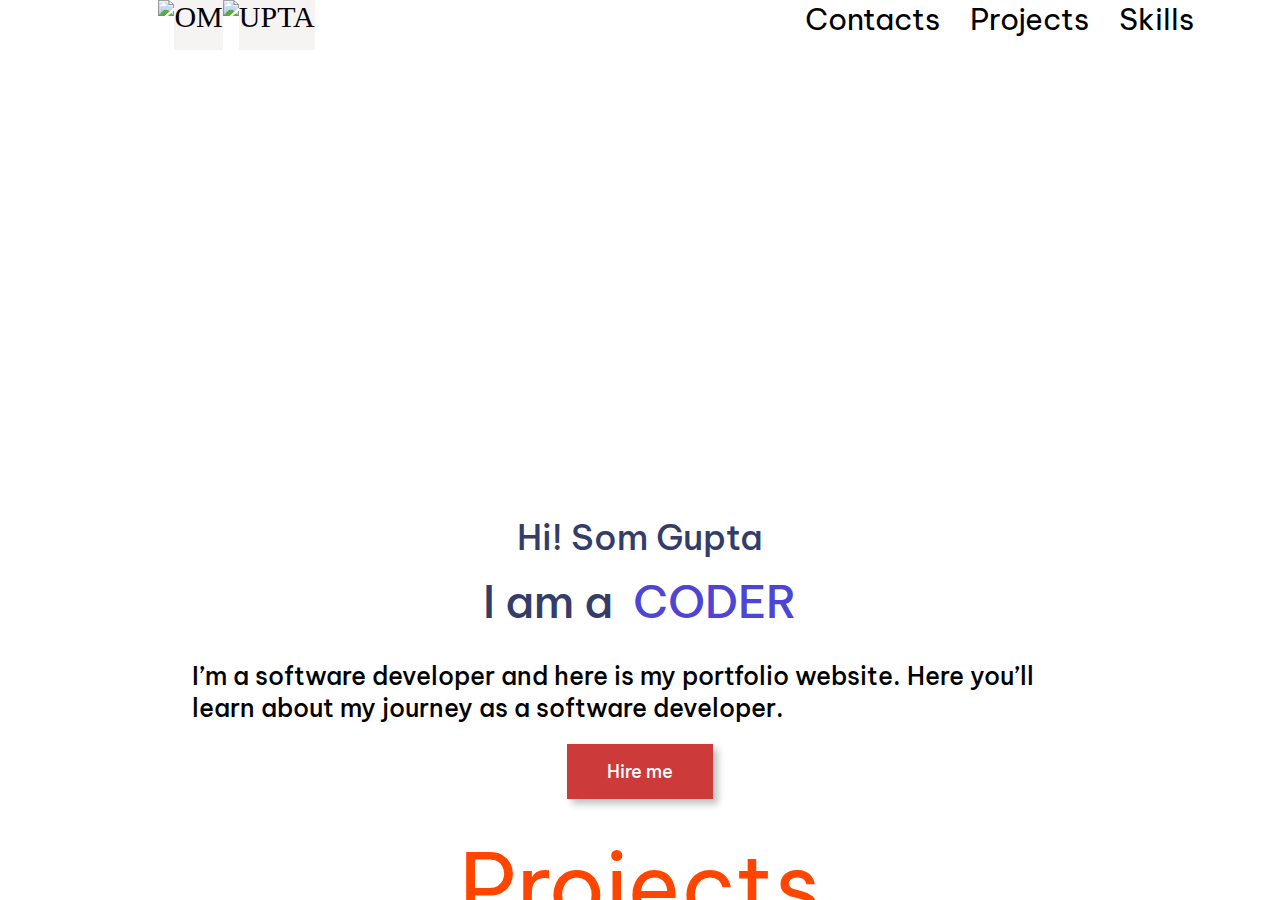
==== commit 09f6411b: "added more responsiveness" ====
--- a/index.html
+++ b/index.html
@@ -17,12 +17,12 @@
         <div class="nav-items" ><a href=#home><i class="fa-solid fa-arrow-up"></i></a></div>
         <div class="nav-items" ><a href="#skills">Skills</a></div>
         <div class="nav-items"><a href="#projects">Projects</a></div>
-        <div class="nav-items"><a href="Contacts">Contacts</a></div>
+        <div class="nav-items"><a href="#Contact">Contacts</a></div>
 </div>
 <div class="nav-right">
-    <div class="first"><img src="../Images/Som.png"></div>
+    <div class="first"><img src="Som.png"></div>
 <div class="text">OM</div>
-<div class="last"><img src="../Images/Gupta.png"></div>
+<div class="last"><img src="Gupta.png"></div>
 <div class="text">UPTA</div>
 </div>
 </div>
@@ -67,10 +67,14 @@
             <div class="project-content project-content-left">
 
                 <div class="project-skills-container">
+
                     <img class="project-skill" src="../Images/stack/HTML.png" alt="" />
                     <img class="project-skill" src="../Images/stack/CSS.png" alt="" />
         
       
+
+                   
+
                     <img class="project-skill" src="../Images/stack/Tailwind.png" alt="" />
                     <img class="project-skill" src="../Images/stack/NodeJs.svg" alt="" />
                   
@@ -87,9 +91,7 @@
                     <a href="">
                     <i title="GitHubLink" class="fa-brands fa-github icon"></i>
                     </a>
-                    <a href="">
-                    <i title="Live Link" class="fa-solid fa-link icon"></i>
-                    </a>
+                    
                 </div>
             </div>
         </div>
@@ -111,12 +113,10 @@
             </p>
             <div class="btn-group">
               <button class="btn-pink btn-project">Read More</button>
-        <a href="">
+        <a href="https://github.com/Somgupta786/parallax">
                 <i title="GitHubLink" class="fa-brands fa-github icon"></i>
               </a>
-              <a href="">
-                <i title="Live Link" class="fa-solid fa-link icon"></i>
-              </a>
+             
             </div>
           </div>
         </div>
@@ -139,12 +139,10 @@
             </p>
             <div class="btn-group">
               <button class="btn-pink btn-project">Read More</button>
-              <a href="">
+              <a href="https://github.com/Somgupta786/port">
                 <i title="GitHubLink" class="fa-brands fa-github icon"></i>
               </a>
-              <a href="">
-                <i title="Live Link" class="fa-solid fa-link icon"></i>
-              </a>
+             
             </div>
           </div>
         </div>
@@ -167,9 +165,7 @@
               <a href="">
                 <i title="GitHubLink" class="fa-brands fa-github icon"></i>
               </a>
-              <a href="">
-                <i title="Live Link" class="fa-solid fa-link icon"></i>
-              </a>
+             
             </div>
           </div>
         </div>
@@ -216,14 +212,49 @@
     <img src="../Images/stack/Git.svg" alt="" class="skills-logo" />
     <img src="../Images/stack/Github.svg" alt="" class="skills-logo" />
     <img src="../Images/stack/vscode.png" alt="" class="skills-logo" />
-    <img src="../Images/stack/Vercel.svg" alt="" class="skills-logo" />
+ 
     
   </div>
 
 
 
 </div>
-
+<div class="contactus-form-container" id="Contact">
+  <div class="contain">
+    <h1 class="contactus-heading">Contact me</h1>
+    <h3 class="contactus-sub-heading">Questions,thoughts or just want to say Hello!</h3>
+    <div class="contactus-form-container">
+      <form class="form" action="">
+<div class="form-field-container">
+<input class="formfield"
+type="text"
+name="name"
+id=""
+placeholder="Enter Your Name"/>
+
+<input class="formfield"
+type="email"
+name="email"
+id=""
+placeholder="Enter Your Email-id"/>
+
+<input class="formfield"
+type="text"
+name="subject"
+id=""
+placeholder="Enter Your Subject"/>
+<textarea name="message" id=""
+rows="10" class="formfield formfield-text-area" cols="30"
+placeholder="Enter Your Message"></textarea>
+</div>
+<div>
+  <button type="submit" class="btn-pink " id="submit-btn">Send Message<i class="fa-brands fa-telegram"></i></button>
+</div>
+
+      </form>
+    </div>
+  </div>
+</div>
 
 
 
@@ -235,4 +266,4 @@
 
     </div>
 </body>
-</html>+</html>
--- a/style.css
+++ b/style.css
@@ -5,6 +5,7 @@
     box-sizing: border-box;
     font-family: "Be Vietnam Pro", sans-serif;
     scroll-behavior: smooth;
+    user-select: text;
  
 }
 .wrapper{
@@ -13,7 +14,9 @@
     width: 100%;
     overflow-y:auto;
     overflow-x: hidden;
-   
+    background-image: url(https://th.bing.com/th/id/R.bfa48e1ea39a252013476ea698bb9dac?rik=LK%2bWZgPt6jdiig&riu=http%3a%2f%2fwallpapers.net%2fweb%2fwallpapers%2fspot-light-background-hd-wallpaper%2fthumbnail%2flg.jpg&ehk=nOoAgxgt%2f0NdJCNe7FcIfAirBgd47dD9qk223t99u9g%3d&risl=&pid=ImgRaw&r=0);
+  background-size: cover;
+   background-attachment: fixed;
 }
 #home{
     /* background-color: #A1A1A1; */
@@ -25,6 +28,8 @@
 }
 .fa-solid{
     position: fixed;
+    top: 7px;
+    right: 15px;
     font-weight: bold;
     
 }
@@ -39,7 +44,7 @@
 .nav-right{
     display: flex;
     justify-content: baseline;
-    margin-left: -15%;
+    margin-left: -12%;
     /* margin-top: 40px; */
   
     width: 1.4rem;
@@ -123,6 +128,7 @@
     margin: 10px;
     animation: anim 6s ease infinite;
    
+   
 }
 
 @keyframes anim{
@@ -133,9 +139,12 @@
     50%{
         transform: scale(1.1);
         box-shadow: 10px 10px 40px;
+        filter: grayscale(1);
+
     }
     100%{
         transform: scale(1);
+        
     }
 }
 .hero-content{
@@ -227,12 +236,13 @@
     color: black;
   }
 @media (max-width:900px){
-.nav-right
-{
-    margin-left: 5%;
-
-}
-
+
+.hero-center{
+height: 300px;
+width: 300px;
+border-radius: 50%;
+margin-top: 50px;
+}
 
 
 
@@ -422,6 +432,9 @@
   }
 
   @media (max-width:900px) {
+    .skill-heading{
+      width: 100%;
+    }
     .nav-items{
      display: none;
     }
@@ -749,14 +762,8 @@
     .nav-left{
      flex-wrap: wrap;
     }
-    .skills-container{
-      flex-wrap: wrap;
-    }
-.faded-text{
-  font-size: 3em;
-  left: 10%;
-  bottom: 10%;
-}
+    
+
 
     .hero-section{
       flex-wrap: wrap;
@@ -832,7 +839,8 @@
 
 .skill-container-right{
   display:flex;
-  flex-wrap:wrap;
+  /* flex-wrap:wrap; */
+  
   width:50%;
   position:relative;
   gap:2rem;
@@ -851,7 +859,29 @@
 }
 @media (max-width:900px) {
 .skill-fade-text{
-  font-size: 10em;
+  visibility: hidden;
+  
+  
+
+}
+.skills-container{
+  flex-wrap: wrap;
+  padding: 1rem;
+}
+.skill-container-left{
+  
+  flex-grow: 1;
+  width: 100%;
+}
+.skill-container-right{
+  flex-wrap: wrap;
+  width: 100%;
+  justify-content: space-evenly;
+}
+.faded-text{
+  font-size: 3em;
+  left: 10%;
+  
 }
 }
 
@@ -902,4 +932,56 @@
 .skill-subHeading p{
   margin:15px 0;
 }
-
+.contactus-form-container{
+width: 100%;
+  color: rgb(206, 201, 201);
+}
+.contain{
+  width: 1000px;
+  margin: 0 auto;
+}
+.contactus-heading{
+font-size: 4em;
+color: orangered;
+padding-top: 5rem;
+padding-left: 10px;
+
+}
+.contactus-sub-heading{
+  font-size: 2rem;
+  color: #343d68aa;
+  text-transform: capitalize;
+  padding-left: 10px;
+
+  }
+.contactus-form-container{
+  margin-top: 25px;
+  display: flex;
+  justify-content: center;
+  align-items: center;
+}
+.form{
+  display: flex;
+  flex-direction: column;
+  gap: 30px;
+  width: 70%;
+  margin: 2rem 5rem;
+}
+.formfield-container{
+  width: 100%;
+}
+.formfield{
+width: 100%;
+height: 42px ;
+padding: 0 2rem;
+font-size:18px ;
+border-radius: 5px;
+box-shadow:2px 2px 10px #1f1f1f ;
+font-weight: 500;
+border:none ;
+margin: 17px;
+}
+.formfield-text-area{
+  height: auto;
+  padding-top: 1 rem;
+}
